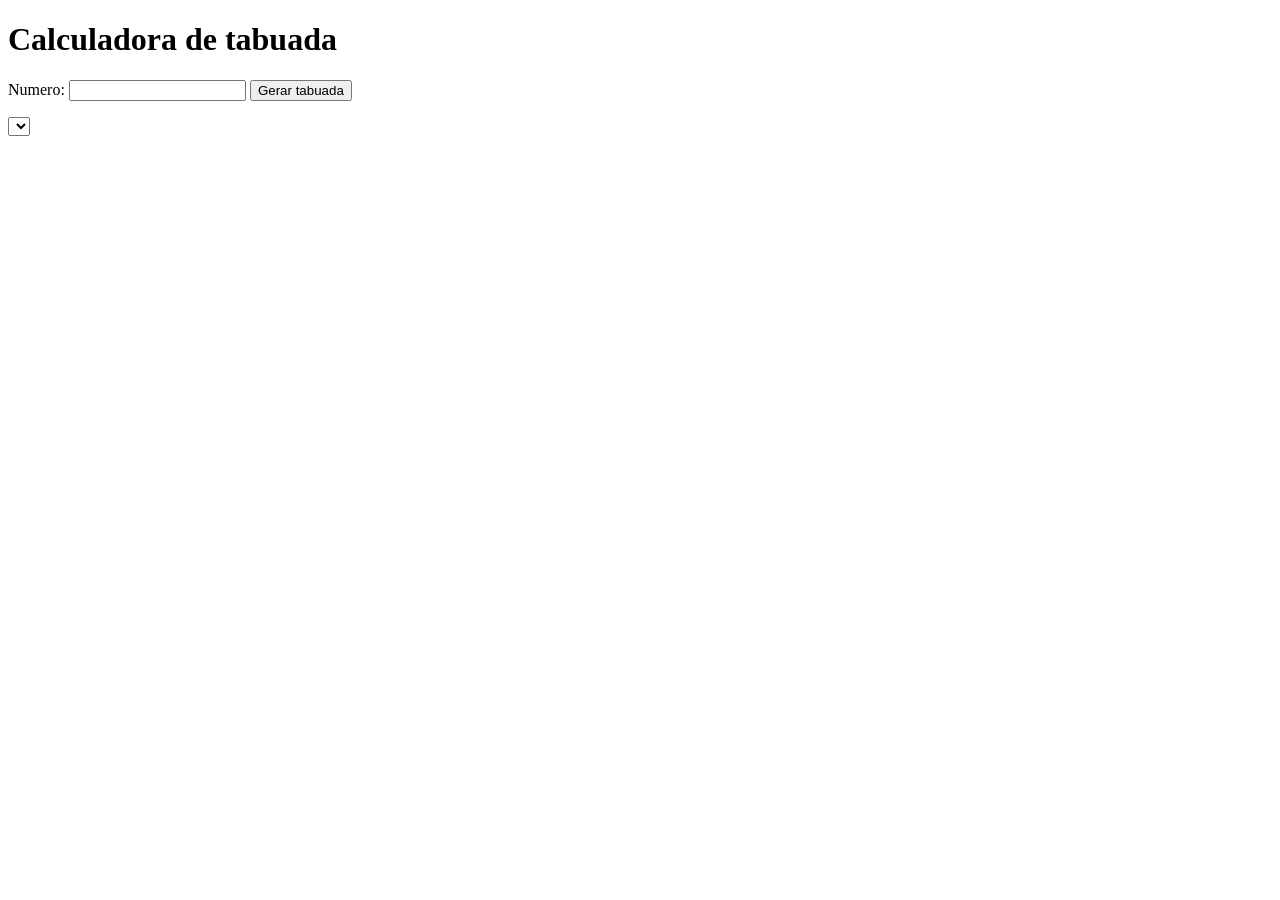
==== aulas/expt6/ex6.html @ dcec8eeb "Atualiza exercícios e cálculo de alimentos" ====
<!doctype html>
<html lang="pt-br">
  <head>
    <meta charset="UTF-8" />
    <meta name="viewport" content="width=device-width, initial-scale=1.0" />
    <title>Calculadora de tabuada</title>
    <script src="ex6.js" defer></script>
  </head>
  <body>
    <h1>Calculadora de tabuada</h1>
<div>
  <p>
    Numero: <input type="number" name="num" id="txtn" />
    <input type="button" value="Gerar tabuada" />
  </p>
</div><div>
      <select name="tabuada" id="seltab">
      </select>
      <div>
    </form>
    <p id="resultado"></p>
    <script src="script.js"></script>
  </body>
</html>
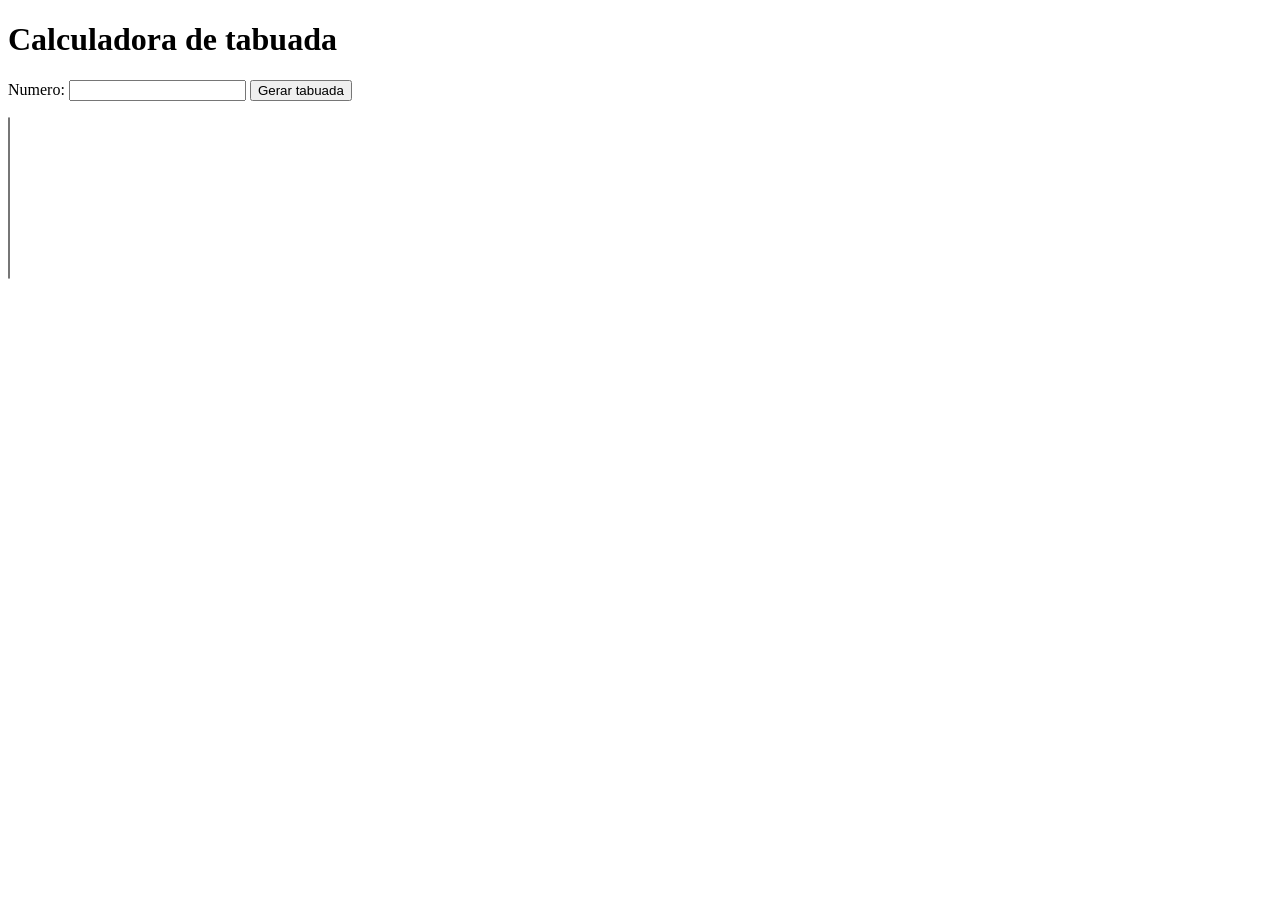
==== commit fde4ae06: "Corrige exercício 6 e geração da tabuada" ====
--- a/aulas/expt6/ex6.html
+++ b/aulas/expt6/ex6.html
@@ -4,17 +4,18 @@
     <meta charset="UTF-8" />
     <meta name="viewport" content="width=device-width, initial-scale=1.0" />
     <title>Calculadora de tabuada</title>
-    <script src="ex6.js" defer></script>
+    <script src="script.js" defer></script>
   </head>
   <body>
     <h1>Calculadora de tabuada</h1>
 <div>
   <p>
     Numero: <input type="number" name="num" id="txtn" />
-    <input type="button" value="Gerar tabuada" />
+    <input type="button" value="Gerar tabuada" onclick="tabuada()" />
   </p>
 </div><div>
-      <select name="tabuada" id="seltab">
+      <select name="tabuada" id="seltab" size="10">
+    
       </select>
       <div>
     </form>
